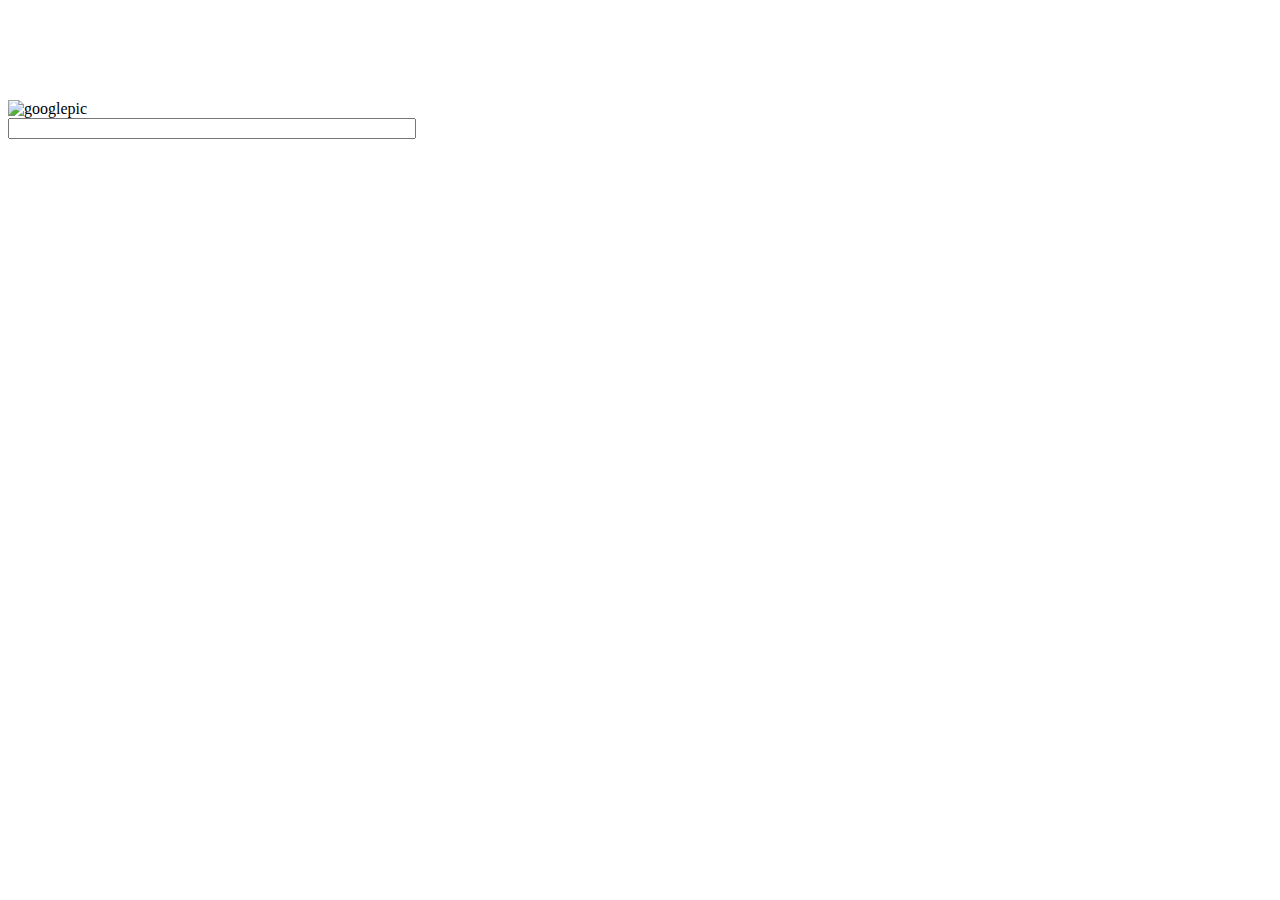
==== googlepage-clone/index.html @ 77a4603e "update structure" ====
<!DOCTYPE html>
<html lang="en">
<head>
    <meta charset="UTF-8">
    <meta name="viewport" content="width=device-width, initial-scale=1.0">
    <title>Googleclone</title>
    <link rel="stylesheet" href="styles.css">
</head>
<body>
    <div class="main">
        <img class="main-img" src="google.png" alt="googlepic">
        <input class="search-input" type="text" name="" id="">
    </div>
</body>
</html>
---- googlepage-clone/styles.css ----
img {
    margin-top: 100px;
    width: 300px;
    display: block;
}
input {
    width: 400px;
    display: block;
}
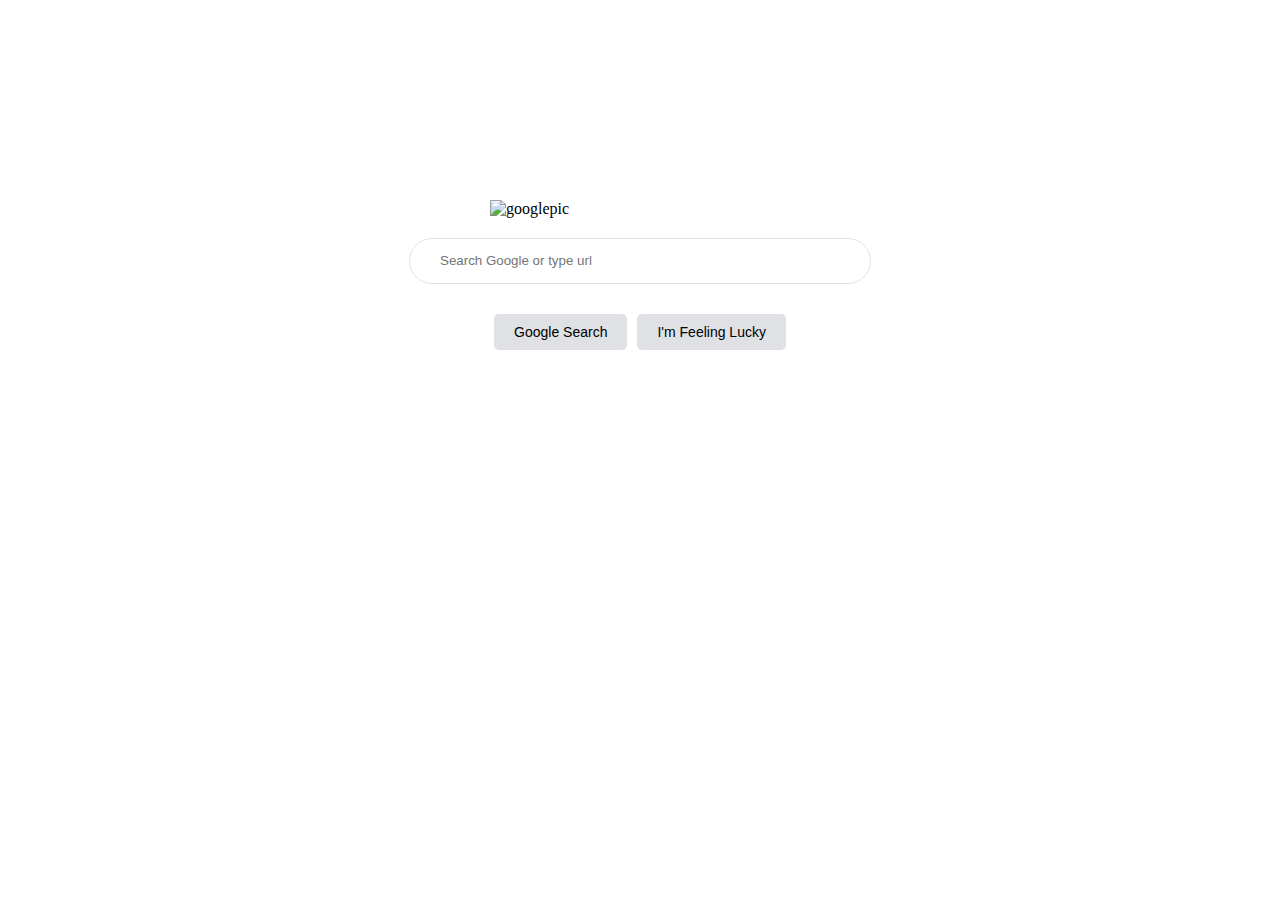
==== commit c5366dd9: "update project" ====
--- a/googlepage-clone/index.html
+++ b/googlepage-clone/index.html
@@ -8,8 +8,12 @@
 </head>
 <body>
     <div class="main">
-        <img class="main-img" src="google.png" alt="googlepic">
-        <input class="search-input" type="text" name="" id="">
+        <img class="logo-img" src="google.png" alt="googlepic">
+        <input class="search-input" type="text" name="" id="" placeholder="Search Google or type url">
+        <div class="btn-wrapper">
+            <button class="btn">Google Search</button>
+            <button class="btn">I'm Feeling Lucky</button>
+        </div>
     </div>
 </body>
 </html>--- a/googlepage-clone/styles.css
+++ b/googlepage-clone/styles.css
@@ -1,9 +1,38 @@
-img {
-    margin-top: 100px;
+.main {
+    margin-top: 200px;
+}
+.logo-img {
     width: 300px;
     display: block;
+    margin-bottom: 20px;
+    margin-left: auto;
+    margin-right: auto;
 }
-input {
+.search-input {
     width: 400px;
+    line-height: 24px;
     display: block;
-}+    margin-left: auto;
+    margin-right: auto;
+    padding-top: 10px;
+    padding-bottom: 10px;
+    padding-left: 30px;
+    padding-right: 30px;
+    border: 1px solid #dfe1e5;
+    border-radius: 24px;
+}
+.btn-wrapper {
+    display: flex;
+    justify-content: center;
+}
+.btn {
+    margin-top: 30px;
+    background: #dfe1e5;
+    padding: 10px 20px;
+    border: none;
+    border-radius: 5px;
+    font-size: 14px;
+    margin-left: 5px;
+    margin-right: 5px;
+
+}
